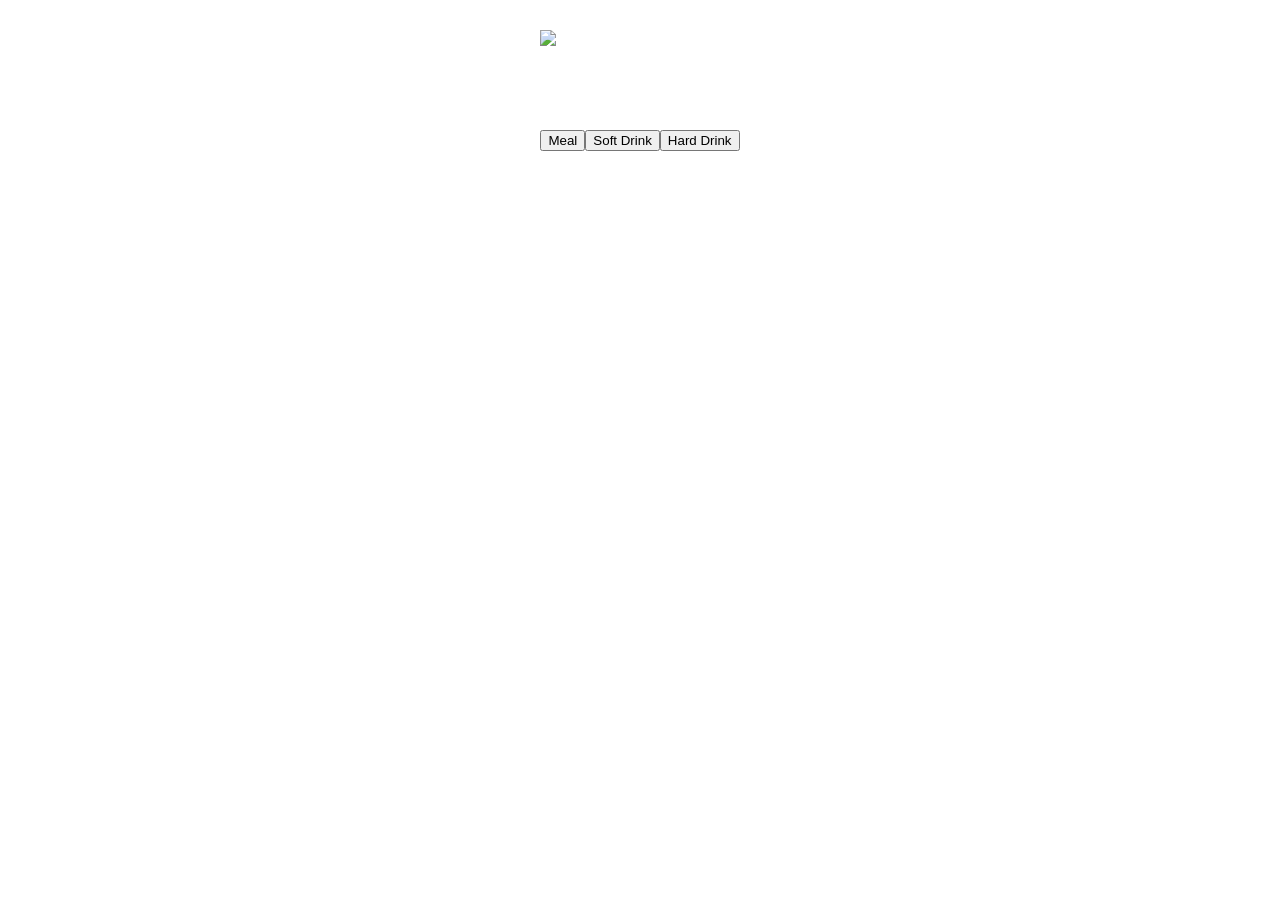
==== index.html @ 32fa6673 "Updates" ====
<!DOCTYPE html><html lang="en"><head><meta charSet="utf-8"/><meta name="viewport" content="width=device-width, initial-scale=1"/><meta name="viewport" content="width=device-width, initial-scale=1"/><link rel="preload" href="/notfairmenu/_next/static/media/e4af272ccee01ff0-s.p.woff2" as="font" crossorigin="" type="font/woff2"/><link rel="preload" as="image" href="/notfairmenu/logo.png"/><link rel="stylesheet" href="/notfairmenu/_next/static/css/9da066633d14db9e.css" data-precedence="next"/><link rel="stylesheet" href="/notfairmenu/_next/static/css/b7cf6641373d1fba.css" data-precedence="next"/><link rel="preload" as="script" fetchPriority="low" href="/notfairmenu/_next/static/chunks/webpack-1a2d5c731846a30b.js"/><script src="/notfairmenu/_next/static/chunks/4bd1b696-126d92b2bd9dd4f7.js" async=""></script><script src="/notfairmenu/_next/static/chunks/684-61ecff5535bf1cdf.js" async=""></script><script src="/notfairmenu/_next/static/chunks/main-app-3fd6e8c980de01ef.js" async=""></script><script src="/notfairmenu/_next/static/chunks/293-6e474f67ecdffc60.js" async=""></script><script src="/notfairmenu/_next/static/chunks/app/layout-e3836d612325da4e.js" async=""></script><script src="/notfairmenu/_next/static/chunks/app/error-ccc02bda7464b978.js" async=""></script><script src="/notfairmenu/_next/static/chunks/app/page-fe2035ab1b1f9f0a.js" async=""></script><meta name="next-size-adjust" content=""/><script src="/notfairmenu/_next/static/chunks/polyfills-42372ed130431b0a.js" noModule=""></script></head><body class="min-h-screen text-foreground bg-background font-sans antialiased __variable_e3811b"><div data-overlay-container="true"><div style="display:flex;justify-content:center;align-items:center;margin:30px"><div style="display:flex;flex-direction:column;justify-content:space-between;background-color:transparent"><img alt="Logo" width="100" height="100" decoding="async" data-nimg="1" style="color:transparent" src="/notfairmenu/logo.png"/><div data-slot="tabWrapper" data-placement="top" data-vertical="horizontal"><div data-slot="base" class="inline-flex" aria-label="Options"><div data-slot="tabList" class="flex p-1 h-fit gap-2 items-center flex-nowrap overflow-x-scroll scrollbar-hide bg-transparent dark:bg-transparent rounded-none" data-collection="react-aria-«Rlb»" id="react-aria-«RlbH1»" aria-label="Options" role="tablist" aria-orientation="horizontal"><button data-slot="tab" tabindex="-1" data-collection="react-aria-«Rlb»" data-key="meal" data-react-aria-pressable="true" id="react-aria-«RlbH1»-tab-meal" aria-selected="false" role="tab" class="z-0 w-full px-3 py-1 flex group relative justify-center items-center cursor-pointer transition-opacity tap-highlight-transparent data-[disabled=true]:cursor-not-allowed data-[disabled=true]:opacity-30 data-[hover-unselected=true]:opacity-disabled outline-none data-[focus-visible=true]:z-10 data-[focus-visible=true]:outline-2 data-[focus-visible=true]:outline-focus data-[focus-visible=true]:outline-offset-2 h-9 text-medium rounded-none" type="button"><div class="relative z-10 whitespace-nowrap transition-colors text-default-500 group-data-[selected=true]:text-foreground" data-slot="tabContent">Meal</div></button><button data-slot="tab" tabindex="-1" data-collection="react-aria-«Rlb»" data-key="softdrink" data-react-aria-pressable="true" id="react-aria-«RlbH1»-tab-softdrink" aria-selected="false" role="tab" class="z-0 w-full px-3 py-1 flex group relative justify-center items-center cursor-pointer transition-opacity tap-highlight-transparent data-[disabled=true]:cursor-not-allowed data-[disabled=true]:opacity-30 data-[hover-unselected=true]:opacity-disabled outline-none data-[focus-visible=true]:z-10 data-[focus-visible=true]:outline-2 data-[focus-visible=true]:outline-focus data-[focus-visible=true]:outline-offset-2 h-9 text-medium rounded-none" type="button"><div class="relative z-10 whitespace-nowrap transition-colors text-default-500 group-data-[selected=true]:text-foreground" data-slot="tabContent">Soft Drink</div></button><button data-slot="tab" tabindex="-1" data-collection="react-aria-«Rlb»" data-key="harddrink" data-react-aria-pressable="true" id="react-aria-«RlbH1»-tab-harddrink" aria-selected="false" role="tab" class="z-0 w-full px-3 py-1 flex group relative justify-center items-center cursor-pointer transition-opacity tap-highlight-transparent data-[disabled=true]:cursor-not-allowed data-[disabled=true]:opacity-30 data-[hover-unselected=true]:opacity-disabled outline-none data-[focus-visible=true]:z-10 data-[focus-visible=true]:outline-2 data-[focus-visible=true]:outline-focus data-[focus-visible=true]:outline-offset-2 h-9 text-medium rounded-none" type="button"><div class="relative z-10 whitespace-nowrap transition-colors text-default-500 group-data-[selected=true]:text-foreground" data-slot="tabContent">Hard Drink</div></button></div></div></div></div></div></div><script src="/notfairmenu/_next/static/chunks/webpack-1a2d5c731846a30b.js" async=""></script><script>(self.__next_f=self.__next_f||[]).push([0])</script><script>self.__next_f.push([1,"1:\"$Sreact.fragment\"\n2:I[4970,[],\"ClientSegmentRoot\"]\n3:I[2415,[\"293\",\"static/chunks/293-6e474f67ecdffc60.js\",\"177\",\"static/chunks/app/layout-e3836d612325da4e.js\"],\"default\"]\n4:I[7555,[],\"\"]\n5:I[6678,[\"39\",\"static/chunks/app/error-ccc02bda7464b978.js\"],\"default\"]\n6:I[1295,[],\"\"]\n8:I[894,[],\"ClientPageRoot\"]\n9:I[1057,[\"974\",\"static/chunks/app/page-fe2035ab1b1f9f0a.js\"],\"default\"]\nc:I[9665,[],\"MetadataBoundary\"]\ne:I[9665,[],\"OutletBoundary\"]\n11:I[4911,[],\"AsyncMetadataOutlet\"]\n13:I[9665,[],\"ViewportBoundary\"]\n15:I[6614,[],\"\"]\n:HL[\"/notfairmenu/_next/static/media/e4af272ccee01ff0-s.p.woff2\",\"font\",{\"crossOrigin\":\"\",\"type\":\"font/woff2\"}]\n:HL[\"/notfairmenu/_next/static/css/9da066633d14db9e.css\",\"style\"]\n:HL[\"/notfairmenu/_next/static/css/b7cf6641373d1fba.css\",\"style\"]\n"])</script><script>self.__next_f.push([1,"0:{\"P\":null,\"b\":\"R1Ev-SBtIXpjBh4fDhFJC\",\"p\":\"/notfairmenu\",\"c\":[\"\",\"\"],\"i\":false,\"f\":[[[\"\",{\"children\":[\"__PAGE__\",{}]},\"$undefined\",\"$undefined\",true],[\"\",[\"$\",\"$1\",\"c\",{\"children\":[[[\"$\",\"link\",\"0\",{\"rel\":\"stylesheet\",\"href\":\"/notfairmenu/_next/static/css/9da066633d14db9e.css\",\"precedence\":\"next\",\"crossOrigin\":\"$undefined\",\"nonce\":\"$undefined\"}],[\"$\",\"link\",\"1\",{\"rel\":\"stylesheet\",\"href\":\"/notfairmenu/_next/static/css/b7cf6641373d1fba.css\",\"precedence\":\"next\",\"crossOrigin\":\"$undefined\",\"nonce\":\"$undefined\"}]],[\"$\",\"$L2\",null,{\"Component\":\"$3\",\"slots\":{\"children\":[\"$\",\"$L4\",null,{\"parallelRouterKey\":\"children\",\"error\":\"$5\",\"errorStyles\":[],\"errorScripts\":[],\"template\":[\"$\",\"$L6\",null,{}],\"templateStyles\":\"$undefined\",\"templateScripts\":\"$undefined\",\"notFound\":[[[\"$\",\"title\",null,{\"children\":\"404: This page could not be found.\"}],[\"$\",\"div\",null,{\"style\":{\"fontFamily\":\"system-ui,\\\"Segoe UI\\\",Roboto,Helvetica,Arial,sans-serif,\\\"Apple Color Emoji\\\",\\\"Segoe UI Emoji\\\"\",\"height\":\"100vh\",\"textAlign\":\"center\",\"display\":\"flex\",\"flexDirection\":\"column\",\"alignItems\":\"center\",\"justifyContent\":\"center\"},\"children\":[\"$\",\"div\",null,{\"children\":[[\"$\",\"style\",null,{\"dangerouslySetInnerHTML\":{\"__html\":\"body{color:#000;background:#fff;margin:0}.next-error-h1{border-right:1px solid rgba(0,0,0,.3)}@media (prefers-color-scheme:dark){body{color:#fff;background:#000}.next-error-h1{border-right:1px solid rgba(255,255,255,.3)}}\"}}],[\"$\",\"h1\",null,{\"className\":\"next-error-h1\",\"style\":{\"display\":\"inline-block\",\"margin\":\"0 20px 0 0\",\"padding\":\"0 23px 0 0\",\"fontSize\":24,\"fontWeight\":500,\"verticalAlign\":\"top\",\"lineHeight\":\"49px\"},\"children\":404}],[\"$\",\"div\",null,{\"style\":{\"display\":\"inline-block\"},\"children\":[\"$\",\"h2\",null,{\"style\":{\"fontSize\":14,\"fontWeight\":400,\"lineHeight\":\"49px\",\"margin\":0},\"children\":\"This page could not be found.\"}]}]]}]}]],[]],\"forbidden\":\"$undefined\",\"unauthorized\":\"$undefined\"}]},\"params\":{},\"promise\":\"$@7\"}]]}],{\"children\":[\"__PAGE__\",[\"$\",\"$1\",\"c\",{\"children\":[[\"$\",\"$L8\",null,{\"Component\":\"$9\",\"searchParams\":{},\"params\":\"$0:f:0:1:1:props:children:1:props:params\",\"promises\":[\"$@a\",\"$@b\"]}],[\"$\",\"$Lc\",null,{\"children\":\"$Ld\"}],null,[\"$\",\"$Le\",null,{\"children\":[\"$Lf\",\"$L10\",[\"$\",\"$L11\",null,{\"promise\":\"$@12\"}]]}]]}],{},null,false]},null,false],[\"$\",\"$1\",\"h\",{\"children\":[null,[\"$\",\"$1\",\"Pk73lHnMC9AJWtkiLZv7n\",{\"children\":[[\"$\",\"$L13\",null,{\"children\":\"$L14\"}],[\"$\",\"meta\",null,{\"name\":\"next-size-adjust\",\"content\":\"\"}]]}],null]}],false]],\"m\":\"$undefined\",\"G\":[\"$15\",\"$undefined\"],\"s\":false,\"S\":true}\n"])</script><script>self.__next_f.push([1,"16:\"$Sreact.suspense\"\n17:I[4911,[],\"AsyncMetadata\"]\n7:{}\na:{}\nb:{}\nd:[\"$\",\"$16\",null,{\"fallback\":null,\"children\":[\"$\",\"$L17\",null,{\"promise\":\"$@18\"}]}]\n"])</script><script>self.__next_f.push([1,"10:null\n"])</script><script>self.__next_f.push([1,"14:[[\"$\",\"meta\",\"0\",{\"charSet\":\"utf-8\"}],[\"$\",\"meta\",\"1\",{\"name\":\"viewport\",\"content\":\"width=device-width, initial-scale=1\"}]]\nf:null\n"])</script><script>self.__next_f.push([1,"18:{\"metadata\":[],\"error\":null,\"digest\":\"$undefined\"}\n12:{\"metadata\":\"$18:metadata\",\"error\":null,\"digest\":\"$undefined\"}\n"])</script></body></html>
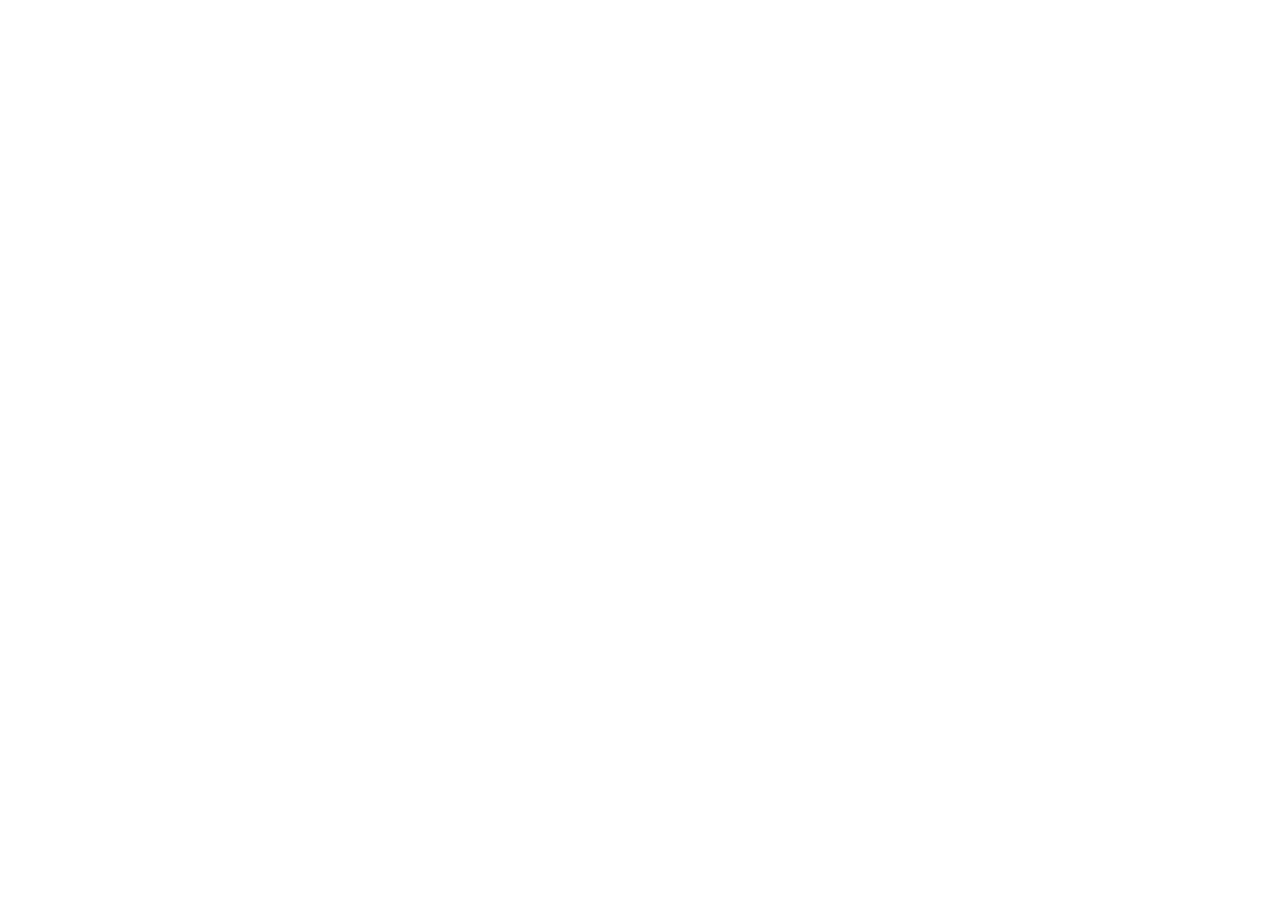
==== commit 6044095b: "Updates" ====
--- a/index.html
+++ b/index.html
@@ -1 +1 @@
-<!DOCTYPE html><html lang="en"><head><meta charSet="utf-8"/><meta name="viewport" content="width=device-width, initial-scale=1"/><meta name="viewport" content="width=device-width, initial-scale=1"/><link rel="preload" href="/notfairmenu/_next/static/media/e4af272ccee01ff0-s.p.woff2" as="font" crossorigin="" type="font/woff2"/><link rel="preload" as="image" href="/notfairmenu/logo.png"/><link rel="stylesheet" href="/notfairmenu/_next/static/css/9da066633d14db9e.css" data-precedence="next"/><link rel="stylesheet" href="/notfairmenu/_next/static/css/b7cf6641373d1fba.css" data-precedence="next"/><link rel="preload" as="script" fetchPriority="low" href="/notfairmenu/_next/static/chunks/webpack-1a2d5c731846a30b.js"/><script src="/notfairmenu/_next/static/chunks/4bd1b696-126d92b2bd9dd4f7.js" async=""></script><script src="/notfairmenu/_next/static/chunks/684-61ecff5535bf1cdf.js" async=""></script><script src="/notfairmenu/_next/static/chunks/main-app-3fd6e8c980de01ef.js" async=""></script><script src="/notfairmenu/_next/static/chunks/293-6e474f67ecdffc60.js" async=""></script><script src="/notfairmenu/_next/static/chunks/app/layout-e3836d612325da4e.js" async=""></script><script src="/notfairmenu/_next/static/chunks/app/error-ccc02bda7464b978.js" async=""></script><script src="/notfairmenu/_next/static/chunks/app/page-fe2035ab1b1f9f0a.js" async=""></script><meta name="next-size-adjust" content=""/><script src="/notfairmenu/_next/static/chunks/polyfills-42372ed130431b0a.js" noModule=""></script></head><body class="min-h-screen text-foreground bg-background font-sans antialiased __variable_e3811b"><div data-overlay-container="true"><div style="display:flex;justify-content:center;align-items:center;margin:30px"><div style="display:flex;flex-direction:column;justify-content:space-between;background-color:transparent"><img alt="Logo" width="100" height="100" decoding="async" data-nimg="1" style="color:transparent" src="/notfairmenu/logo.png"/><div data-slot="tabWrapper" data-placement="top" data-vertical="horizontal"><div data-slot="base" class="inline-flex" aria-label="Options"><div data-slot="tabList" class="flex p-1 h-fit gap-2 items-center flex-nowrap overflow-x-scroll scrollbar-hide bg-transparent dark:bg-transparent rounded-none" data-collection="react-aria-«Rlb»" id="react-aria-«RlbH1»" aria-label="Options" role="tablist" aria-orientation="horizontal"><button data-slot="tab" tabindex="-1" data-collection="react-aria-«Rlb»" data-key="meal" data-react-aria-pressable="true" id="react-aria-«RlbH1»-tab-meal" aria-selected="false" role="tab" class="z-0 w-full px-3 py-1 flex group relative justify-center items-center cursor-pointer transition-opacity tap-highlight-transparent data-[disabled=true]:cursor-not-allowed data-[disabled=true]:opacity-30 data-[hover-unselected=true]:opacity-disabled outline-none data-[focus-visible=true]:z-10 data-[focus-visible=true]:outline-2 data-[focus-visible=true]:outline-focus data-[focus-visible=true]:outline-offset-2 h-9 text-medium rounded-none" type="button"><div class="relative z-10 whitespace-nowrap transition-colors text-default-500 group-data-[selected=true]:text-foreground" data-slot="tabContent">Meal</div></button><button data-slot="tab" tabindex="-1" data-collection="react-aria-«Rlb»" data-key="softdrink" data-react-aria-pressable="true" id="react-aria-«RlbH1»-tab-softdrink" aria-selected="false" role="tab" class="z-0 w-full px-3 py-1 flex group relative justify-center items-center cursor-pointer transition-opacity tap-highlight-transparent data-[disabled=true]:cursor-not-allowed data-[disabled=true]:opacity-30 data-[hover-unselected=true]:opacity-disabled outline-none data-[focus-visible=true]:z-10 data-[focus-visible=true]:outline-2 data-[focus-visible=true]:outline-focus data-[focus-visible=true]:outline-offset-2 h-9 text-medium rounded-none" type="button"><div class="relative z-10 whitespace-nowrap transition-colors text-default-500 group-data-[selected=true]:text-foreground" data-slot="tabContent">Soft Drink</div></button><button data-slot="tab" tabindex="-1" data-collection="react-aria-«Rlb»" data-key="harddrink" data-react-aria-pressable="true" id="react-aria-«RlbH1»-tab-harddrink" aria-selected="false" role="tab" class="z-0 w-full px-3 py-1 flex group relative justify-center items-center cursor-pointer transition-opacity tap-highlight-transparent data-[disabled=true]:cursor-not-allowed data-[disabled=true]:opacity-30 data-[hover-unselected=true]:opacity-disabled outline-none data-[focus-visible=true]:z-10 data-[focus-visible=true]:outline-2 data-[focus-visible=true]:outline-focus data-[focus-visible=true]:outline-offset-2 h-9 text-medium rounded-none" type="button"><div class="relative z-10 whitespace-nowrap transition-colors text-default-500 group-data-[selected=true]:text-foreground" data-slot="tabContent">Hard Drink</div></button></div></div></div></div></div></div><script src="/notfairmenu/_next/static/chunks/webpack-1a2d5c731846a30b.js" async=""></script><script>(self.__next_f=self.__next_f||[]).push([0])</script><script>self.__next_f.push([1,"1:\"$Sreact.fragment\"\n2:I[4970,[],\"ClientSegmentRoot\"]\n3:I[2415,[\"293\",\"static/chunks/293-6e474f67ecdffc60.js\",\"177\",\"static/chunks/app/layout-e3836d612325da4e.js\"],\"default\"]\n4:I[7555,[],\"\"]\n5:I[6678,[\"39\",\"static/chunks/app/error-ccc02bda7464b978.js\"],\"default\"]\n6:I[1295,[],\"\"]\n8:I[894,[],\"ClientPageRoot\"]\n9:I[1057,[\"974\",\"static/chunks/app/page-fe2035ab1b1f9f0a.js\"],\"default\"]\nc:I[9665,[],\"MetadataBoundary\"]\ne:I[9665,[],\"OutletBoundary\"]\n11:I[4911,[],\"AsyncMetadataOutlet\"]\n13:I[9665,[],\"ViewportBoundary\"]\n15:I[6614,[],\"\"]\n:HL[\"/notfairmenu/_next/static/media/e4af272ccee01ff0-s.p.woff2\",\"font\",{\"crossOrigin\":\"\",\"type\":\"font/woff2\"}]\n:HL[\"/notfairmenu/_next/static/css/9da066633d14db9e.css\",\"style\"]\n:HL[\"/notfairmenu/_next/static/css/b7cf6641373d1fba.css\",\"style\"]\n"])</script><script>self.__next_f.push([1,"0:{\"P\":null,\"b\":\"R1Ev-SBtIXpjBh4fDhFJC\",\"p\":\"/notfairmenu\",\"c\":[\"\",\"\"],\"i\":false,\"f\":[[[\"\",{\"children\":[\"__PAGE__\",{}]},\"$undefined\",\"$undefined\",true],[\"\",[\"$\",\"$1\",\"c\",{\"children\":[[[\"$\",\"link\",\"0\",{\"rel\":\"stylesheet\",\"href\":\"/notfairmenu/_next/static/css/9da066633d14db9e.css\",\"precedence\":\"next\",\"crossOrigin\":\"$undefined\",\"nonce\":\"$undefined\"}],[\"$\",\"link\",\"1\",{\"rel\":\"stylesheet\",\"href\":\"/notfairmenu/_next/static/css/b7cf6641373d1fba.css\",\"precedence\":\"next\",\"crossOrigin\":\"$undefined\",\"nonce\":\"$undefined\"}]],[\"$\",\"$L2\",null,{\"Component\":\"$3\",\"slots\":{\"children\":[\"$\",\"$L4\",null,{\"parallelRouterKey\":\"children\",\"error\":\"$5\",\"errorStyles\":[],\"errorScripts\":[],\"template\":[\"$\",\"$L6\",null,{}],\"templateStyles\":\"$undefined\",\"templateScripts\":\"$undefined\",\"notFound\":[[[\"$\",\"title\",null,{\"children\":\"404: This page could not be found.\"}],[\"$\",\"div\",null,{\"style\":{\"fontFamily\":\"system-ui,\\\"Segoe UI\\\",Roboto,Helvetica,Arial,sans-serif,\\\"Apple Color Emoji\\\",\\\"Segoe UI Emoji\\\"\",\"height\":\"100vh\",\"textAlign\":\"center\",\"display\":\"flex\",\"flexDirection\":\"column\",\"alignItems\":\"center\",\"justifyContent\":\"center\"},\"children\":[\"$\",\"div\",null,{\"children\":[[\"$\",\"style\",null,{\"dangerouslySetInnerHTML\":{\"__html\":\"body{color:#000;background:#fff;margin:0}.next-error-h1{border-right:1px solid rgba(0,0,0,.3)}@media (prefers-color-scheme:dark){body{color:#fff;background:#000}.next-error-h1{border-right:1px solid rgba(255,255,255,.3)}}\"}}],[\"$\",\"h1\",null,{\"className\":\"next-error-h1\",\"style\":{\"display\":\"inline-block\",\"margin\":\"0 20px 0 0\",\"padding\":\"0 23px 0 0\",\"fontSize\":24,\"fontWeight\":500,\"verticalAlign\":\"top\",\"lineHeight\":\"49px\"},\"children\":404}],[\"$\",\"div\",null,{\"style\":{\"display\":\"inline-block\"},\"children\":[\"$\",\"h2\",null,{\"style\":{\"fontSize\":14,\"fontWeight\":400,\"lineHeight\":\"49px\",\"margin\":0},\"children\":\"This page could not be found.\"}]}]]}]}]],[]],\"forbidden\":\"$undefined\",\"unauthorized\":\"$undefined\"}]},\"params\":{},\"promise\":\"$@7\"}]]}],{\"children\":[\"__PAGE__\",[\"$\",\"$1\",\"c\",{\"children\":[[\"$\",\"$L8\",null,{\"Component\":\"$9\",\"searchParams\":{},\"params\":\"$0:f:0:1:1:props:children:1:props:params\",\"promises\":[\"$@a\",\"$@b\"]}],[\"$\",\"$Lc\",null,{\"children\":\"$Ld\"}],null,[\"$\",\"$Le\",null,{\"children\":[\"$Lf\",\"$L10\",[\"$\",\"$L11\",null,{\"promise\":\"$@12\"}]]}]]}],{},null,false]},null,false],[\"$\",\"$1\",\"h\",{\"children\":[null,[\"$\",\"$1\",\"Pk73lHnMC9AJWtkiLZv7n\",{\"children\":[[\"$\",\"$L13\",null,{\"children\":\"$L14\"}],[\"$\",\"meta\",null,{\"name\":\"next-size-adjust\",\"content\":\"\"}]]}],null]}],false]],\"m\":\"$undefined\",\"G\":[\"$15\",\"$undefined\"],\"s\":false,\"S\":true}\n"])</script><script>self.__next_f.push([1,"16:\"$Sreact.suspense\"\n17:I[4911,[],\"AsyncMetadata\"]\n7:{}\na:{}\nb:{}\nd:[\"$\",\"$16\",null,{\"fallback\":null,\"children\":[\"$\",\"$L17\",null,{\"promise\":\"$@18\"}]}]\n"])</script><script>self.__next_f.push([1,"10:null\n"])</script><script>self.__next_f.push([1,"14:[[\"$\",\"meta\",\"0\",{\"charSet\":\"utf-8\"}],[\"$\",\"meta\",\"1\",{\"name\":\"viewport\",\"content\":\"width=device-width, initial-scale=1\"}]]\nf:null\n"])</script><script>self.__next_f.push([1,"18:{\"metadata\":[],\"error\":null,\"digest\":\"$undefined\"}\n12:{\"metadata\":\"$18:metadata\",\"error\":null,\"digest\":\"$undefined\"}\n"])</script></body></html>+<!DOCTYPE html><html lang="en"><head><meta charSet="utf-8"/><meta name="viewport" content="width=device-width, initial-scale=1"/><link rel="preload" href="/notfairmenu/_next/static/media/e4af272ccee01ff0-s.p.woff2" as="font" crossorigin="" type="font/woff2"/><link rel="stylesheet" href="/notfairmenu/_next/static/css/9da066633d14db9e.css" data-precedence="next"/><link rel="stylesheet" href="/notfairmenu/_next/static/css/b7cf6641373d1fba.css" data-precedence="next"/><link rel="preload" as="script" fetchPriority="low" href="/notfairmenu/_next/static/chunks/webpack-1a2d5c731846a30b.js"/><script src="/notfairmenu/_next/static/chunks/4bd1b696-126d92b2bd9dd4f7.js" async=""></script><script src="/notfairmenu/_next/static/chunks/684-61ecff5535bf1cdf.js" async=""></script><script src="/notfairmenu/_next/static/chunks/main-app-3fd6e8c980de01ef.js" async=""></script><script src="/notfairmenu/_next/static/chunks/293-6e474f67ecdffc60.js" async=""></script><script src="/notfairmenu/_next/static/chunks/app/layout-682471135b4dd506.js" async=""></script><script src="/notfairmenu/_next/static/chunks/app/error-ccc02bda7464b978.js" async=""></script><script src="/notfairmenu/_next/static/chunks/app/page-fe2035ab1b1f9f0a.js" async=""></script><meta name="next-size-adjust" content=""/><script src="/notfairmenu/_next/static/chunks/polyfills-42372ed130431b0a.js" noModule=""></script></head><body class="min-h-screen text-foreground bg-background font-sans antialiased __variable_e3811b"><script src="/notfairmenu/_next/static/chunks/webpack-1a2d5c731846a30b.js" async=""></script><script>(self.__next_f=self.__next_f||[]).push([0])</script><script>self.__next_f.push([1,"1:\"$Sreact.fragment\"\n2:I[4970,[],\"ClientSegmentRoot\"]\n3:I[2415,[\"293\",\"static/chunks/293-6e474f67ecdffc60.js\",\"177\",\"static/chunks/app/layout-682471135b4dd506.js\"],\"default\"]\n4:I[7555,[],\"\"]\n5:I[6678,[\"39\",\"static/chunks/app/error-ccc02bda7464b978.js\"],\"default\"]\n6:I[1295,[],\"\"]\n8:I[894,[],\"ClientPageRoot\"]\n9:I[1057,[\"974\",\"static/chunks/app/page-fe2035ab1b1f9f0a.js\"],\"default\"]\nc:I[9665,[],\"MetadataBoundary\"]\ne:I[9665,[],\"OutletBoundary\"]\n11:I[4911,[],\"AsyncMetadataOutlet\"]\n13:I[9665,[],\"ViewportBoundary\"]\n15:I[6614,[],\"\"]\n:HL[\"/notfairmenu/_next/static/media/e4af272ccee01ff0-s.p.woff2\",\"font\",{\"crossOrigin\":\"\",\"type\":\"font/woff2\"}]\n:HL[\"/notfairmenu/_next/static/css/9da066633d14db9e.css\",\"style\"]\n:HL[\"/notfairmenu/_next/static/css/b7cf6641373d1fba.css\",\"style\"]\n"])</script><script>self.__next_f.push([1,"0:{\"P\":null,\"b\":\"RSOobEPgKmhK39oujHrGu\",\"p\":\"/notfairmenu\",\"c\":[\"\",\"\"],\"i\":false,\"f\":[[[\"\",{\"children\":[\"__PAGE__\",{}]},\"$undefined\",\"$undefined\",true],[\"\",[\"$\",\"$1\",\"c\",{\"children\":[[[\"$\",\"link\",\"0\",{\"rel\":\"stylesheet\",\"href\":\"/notfairmenu/_next/static/css/9da066633d14db9e.css\",\"precedence\":\"next\",\"crossOrigin\":\"$undefined\",\"nonce\":\"$undefined\"}],[\"$\",\"link\",\"1\",{\"rel\":\"stylesheet\",\"href\":\"/notfairmenu/_next/static/css/b7cf6641373d1fba.css\",\"precedence\":\"next\",\"crossOrigin\":\"$undefined\",\"nonce\":\"$undefined\"}]],[\"$\",\"$L2\",null,{\"Component\":\"$3\",\"slots\":{\"children\":[\"$\",\"$L4\",null,{\"parallelRouterKey\":\"children\",\"error\":\"$5\",\"errorStyles\":[],\"errorScripts\":[],\"template\":[\"$\",\"$L6\",null,{}],\"templateStyles\":\"$undefined\",\"templateScripts\":\"$undefined\",\"notFound\":[[[\"$\",\"title\",null,{\"children\":\"404: This page could not be found.\"}],[\"$\",\"div\",null,{\"style\":{\"fontFamily\":\"system-ui,\\\"Segoe UI\\\",Roboto,Helvetica,Arial,sans-serif,\\\"Apple Color Emoji\\\",\\\"Segoe UI Emoji\\\"\",\"height\":\"100vh\",\"textAlign\":\"center\",\"display\":\"flex\",\"flexDirection\":\"column\",\"alignItems\":\"center\",\"justifyContent\":\"center\"},\"children\":[\"$\",\"div\",null,{\"children\":[[\"$\",\"style\",null,{\"dangerouslySetInnerHTML\":{\"__html\":\"body{color:#000;background:#fff;margin:0}.next-error-h1{border-right:1px solid rgba(0,0,0,.3)}@media (prefers-color-scheme:dark){body{color:#fff;background:#000}.next-error-h1{border-right:1px solid rgba(255,255,255,.3)}}\"}}],[\"$\",\"h1\",null,{\"className\":\"next-error-h1\",\"style\":{\"display\":\"inline-block\",\"margin\":\"0 20px 0 0\",\"padding\":\"0 23px 0 0\",\"fontSize\":24,\"fontWeight\":500,\"verticalAlign\":\"top\",\"lineHeight\":\"49px\"},\"children\":404}],[\"$\",\"div\",null,{\"style\":{\"display\":\"inline-block\"},\"children\":[\"$\",\"h2\",null,{\"style\":{\"fontSize\":14,\"fontWeight\":400,\"lineHeight\":\"49px\",\"margin\":0},\"children\":\"This page could not be found.\"}]}]]}]}]],[]],\"forbidden\":\"$undefined\",\"unauthorized\":\"$undefined\"}]},\"params\":{},\"promise\":\"$@7\"}]]}],{\"children\":[\"__PAGE__\",[\"$\",\"$1\",\"c\",{\"children\":[[\"$\",\"$L8\",null,{\"Component\":\"$9\",\"searchParams\":{},\"params\":\"$0:f:0:1:1:props:children:1:props:params\",\"promises\":[\"$@a\",\"$@b\"]}],[\"$\",\"$Lc\",null,{\"children\":\"$Ld\"}],null,[\"$\",\"$Le\",null,{\"children\":[\"$Lf\",\"$L10\",[\"$\",\"$L11\",null,{\"promise\":\"$@12\"}]]}]]}],{},null,false]},null,false],[\"$\",\"$1\",\"h\",{\"children\":[null,[\"$\",\"$1\",\"h3Yq_gqDFKeJS5dVhNbkk\",{\"children\":[[\"$\",\"$L13\",null,{\"children\":\"$L14\"}],[\"$\",\"meta\",null,{\"name\":\"next-size-adjust\",\"content\":\"\"}]]}],null]}],false]],\"m\":\"$undefined\",\"G\":[\"$15\",\"$undefined\"],\"s\":false,\"S\":true}\n"])</script><script>self.__next_f.push([1,"16:\"$Sreact.suspense\"\n17:I[4911,[],\"AsyncMetadata\"]\n7:{}\na:{}\nb:{}\nd:[\"$\",\"$16\",null,{\"fallback\":null,\"children\":[\"$\",\"$L17\",null,{\"promise\":\"$@18\"}]}]\n"])</script><script>self.__next_f.push([1,"10:null\n"])</script><script>self.__next_f.push([1,"14:[[\"$\",\"meta\",\"0\",{\"charSet\":\"utf-8\"}],[\"$\",\"meta\",\"1\",{\"name\":\"viewport\",\"content\":\"width=device-width, initial-scale=1\"}]]\nf:null\n"])</script><script>self.__next_f.push([1,"18:{\"metadata\":[],\"error\":null,\"digest\":\"$undefined\"}\n12:{\"metadata\":\"$18:metadata\",\"error\":null,\"digest\":\"$undefined\"}\n"])</script></body></html>
